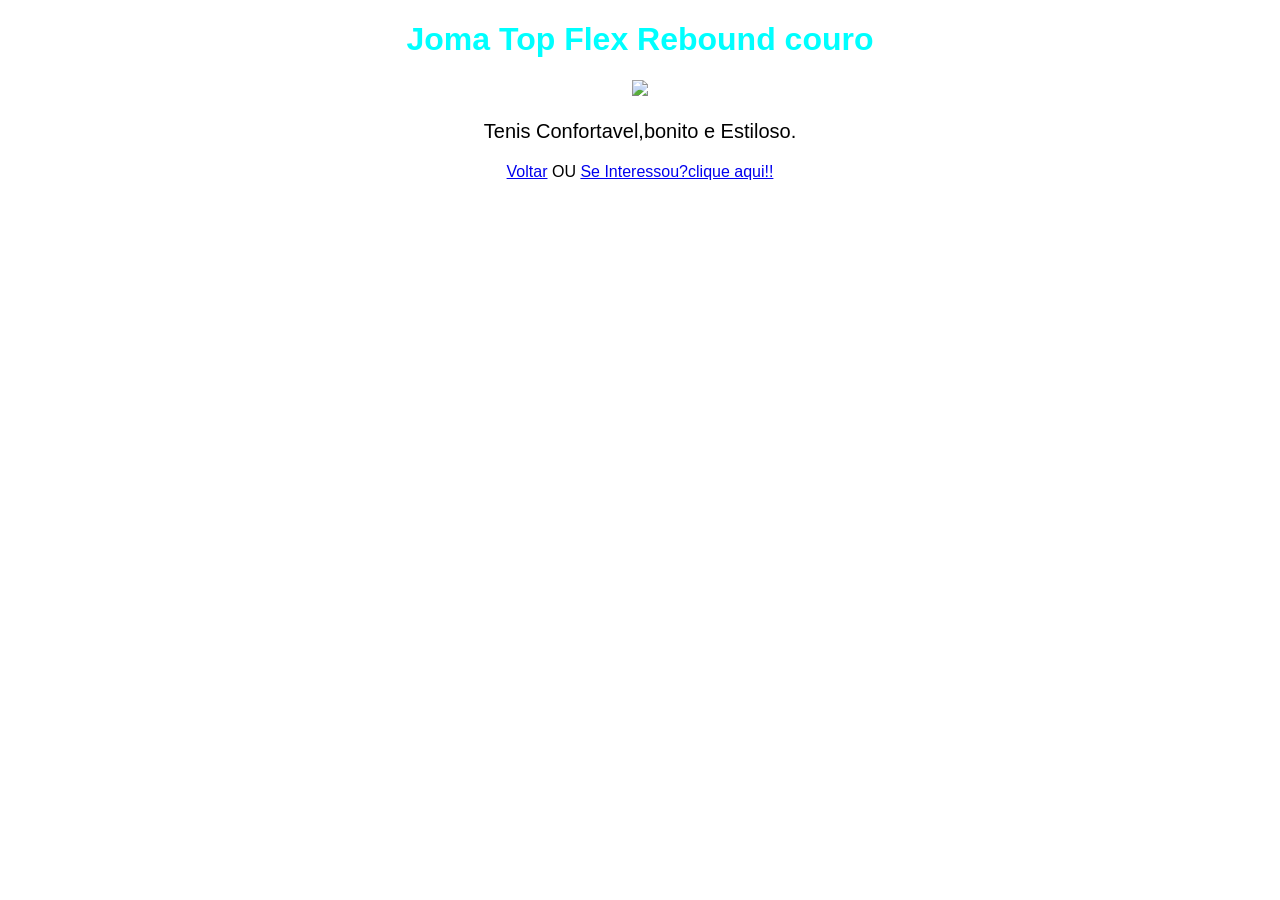
==== joma1.html @ e1662ef2 "Add files via upload" ====
<!DOCTYPE html>
<head>
<title>Joma Top Flex Rebound</title>
<link rel="stylesheet" href="style.css">
</head>

<body>

<header>
<h1>Joma Top Flex Rebound  couro</h1>
</header>

<section class="produto">

<img src="https://http2.mlstatic.com/D_NQ_NP_2X_852414-MLB95479228769_102025-F-chuteira-futsal-joma-top-flex-rebound-25-pro-couro-original.webp" width="300">
<p>Tenis Confortavel,bonito e Estiloso.</p>

<a href="teste exemplo.html">Voltar</a> OU
<a href="https://produto.mercadolivre.com.br/MLB-4026045411-chuteira-futsal-joma-top-flex-rebound-25-pro-couro-original-_JM?searchVariation=191949812313#is_advertising=true&searchVariation=191949812313&backend_model=search-backend&position=2&search_layout=grid&type=pad&tracking_id=6c67c729-da04-463f-952f-108bd6f53754&ad_domain=VQCATCORE_LST&ad_position=2&ad_click_id=YTg5NjMxOTctZTJkNi00ZjhjLWEwYTYtMDM3MjE3NTAwZTMx" target="_blank">
Se Interessou?clique aqui!!
</a>
---- style.css ----
body {
    background-color: white;
    color: black;
    font-family: Arial;
    text-align: center;
}

h1 {
    color: cyan;
}

p {
    font-size: 20px;
}
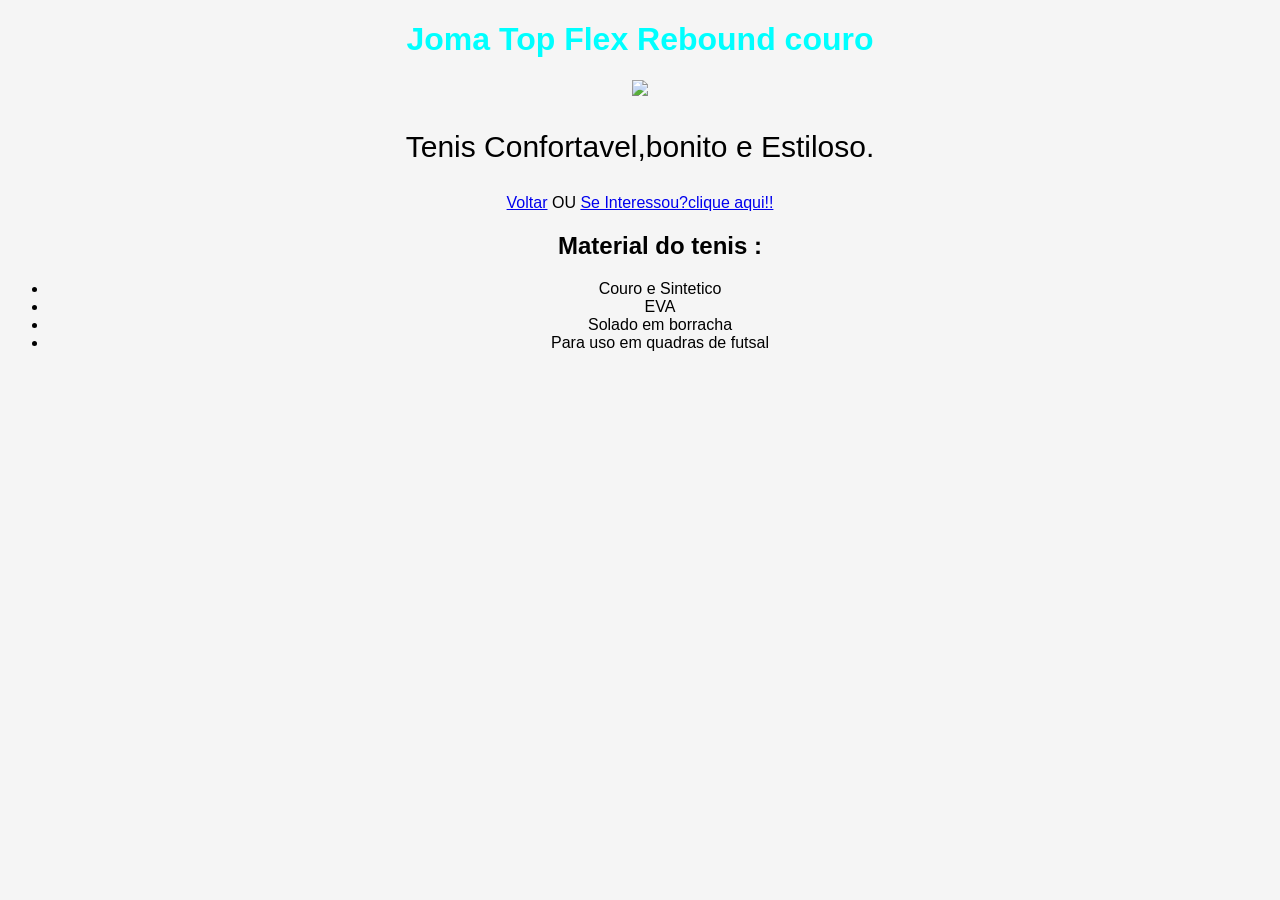
==== commit d4458a3a: "Add files via upload" ====
--- a/joma1.html
+++ b/joma1.html
@@ -15,7 +15,14 @@
 <img src="https://http2.mlstatic.com/D_NQ_NP_2X_852414-MLB95479228769_102025-F-chuteira-futsal-joma-top-flex-rebound-25-pro-couro-original.webp" width="300">
 <p>Tenis Confortavel,bonito e Estiloso.</p>
 
-<a href="teste exemplo.html">Voltar</a> OU
+<a href="index.html">Voltar</a> OU
 <a href="https://produto.mercadolivre.com.br/MLB-4026045411-chuteira-futsal-joma-top-flex-rebound-25-pro-couro-original-_JM?searchVariation=191949812313#is_advertising=true&searchVariation=191949812313&backend_model=search-backend&position=2&search_layout=grid&type=pad&tracking_id=6c67c729-da04-463f-952f-108bd6f53754&ad_domain=VQCATCORE_LST&ad_position=2&ad_click_id=YTg5NjMxOTctZTJkNi00ZjhjLWEwYTYtMDM3MjE3NTAwZTMx" target="_blank">
 Se Interessou?clique aqui!!
-</a>+</a>
+<ul>
+    <h2>Material do tenis :</h2>
+  <li>Couro e Sintetico</li>
+  <li>EVA</li>
+  <li>Solado em borracha</li>
+  <li>Para uso em quadras de futsal</li>
+</ul>  
--- a/style.css
+++ b/style.css
@@ -1,5 +1,5 @@
 body {
-    background-color: white;
+    background-color: whitesmoke;
     color: black;
     font-family: Arial;
     text-align: center;
@@ -10,5 +10,5 @@
 }
 
 p {
-    font-size: 20px;
-}+    font-size: 30px;
+}
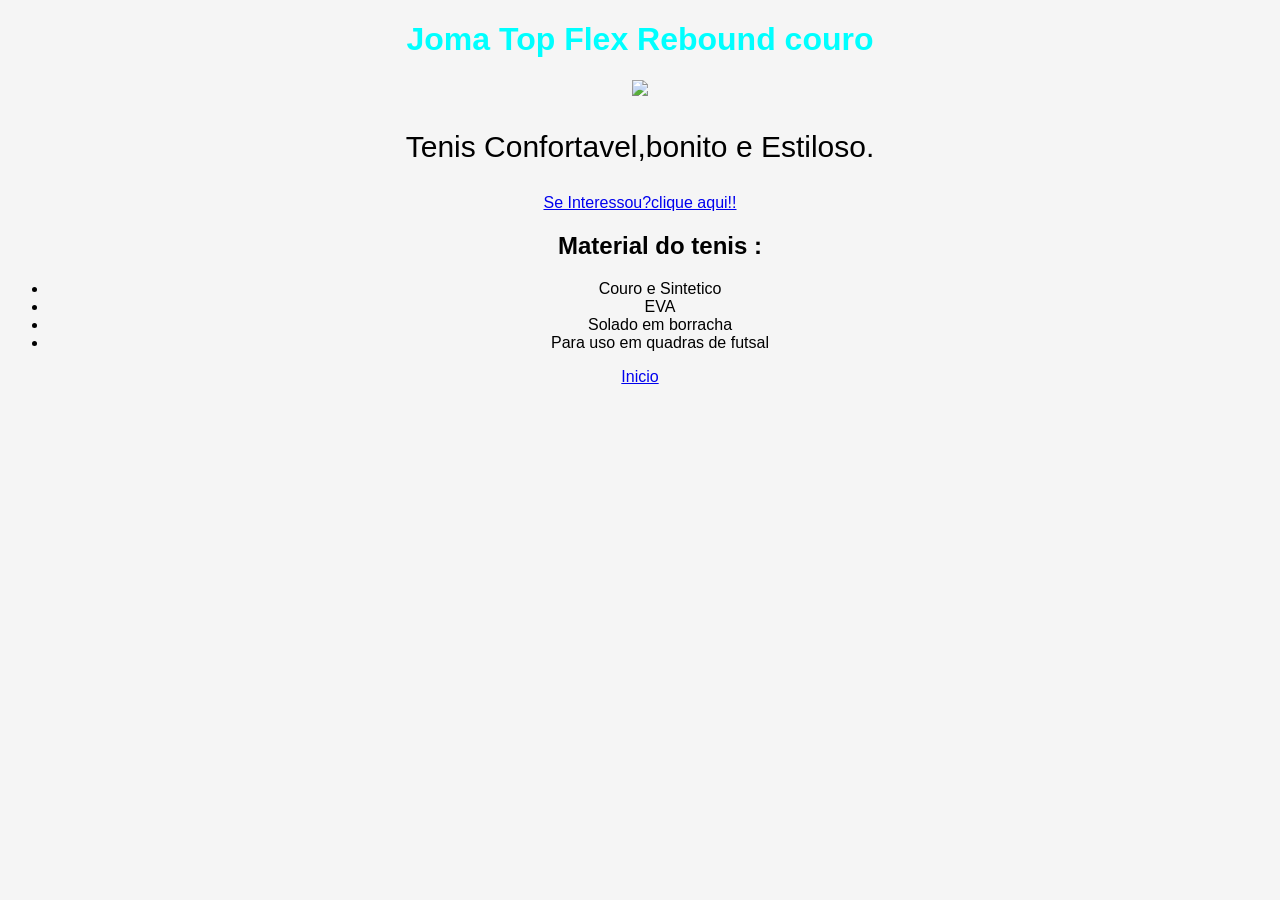
==== commit 090c97f4: "Add files via upload" ====
--- a/joma1.html
+++ b/joma1.html
@@ -1,28 +1,33 @@
-<!DOCTYPE html>
-<head>
-<title>Joma Top Flex Rebound</title>
-<link rel="stylesheet" href="style.css">
-</head>
-
-<body>
-
-<header>
-<h1>Joma Top Flex Rebound  couro</h1>
-</header>
-
-<section class="produto">
-
-<img src="https://http2.mlstatic.com/D_NQ_NP_2X_852414-MLB95479228769_102025-F-chuteira-futsal-joma-top-flex-rebound-25-pro-couro-original.webp" width="300">
-<p>Tenis Confortavel,bonito e Estiloso.</p>
-
-<a href="index.html">Voltar</a> OU
-<a href="https://produto.mercadolivre.com.br/MLB-4026045411-chuteira-futsal-joma-top-flex-rebound-25-pro-couro-original-_JM?searchVariation=191949812313#is_advertising=true&searchVariation=191949812313&backend_model=search-backend&position=2&search_layout=grid&type=pad&tracking_id=6c67c729-da04-463f-952f-108bd6f53754&ad_domain=VQCATCORE_LST&ad_position=2&ad_click_id=YTg5NjMxOTctZTJkNi00ZjhjLWEwYTYtMDM3MjE3NTAwZTMx" target="_blank">
-Se Interessou?clique aqui!!
-</a>
-<ul>
-    <h2>Material do tenis :</h2>
-  <li>Couro e Sintetico</li>
-  <li>EVA</li>
-  <li>Solado em borracha</li>
-  <li>Para uso em quadras de futsal</li>
-</ul>  
+<!DOCTYPE html>
+<head>
+<title>Joma Top Flex Rebound</title>
+<link rel="stylesheet" href="style.css">
+</head>
+
+<body>
+
+<header>
+<h1>Joma Top Flex Rebound  couro</h1>
+</header>
+
+<section class="produto">
+
+<img src="https://http2.mlstatic.com/D_NQ_NP_2X_852414-MLB95479228769_102025-F-chuteira-futsal-joma-top-flex-rebound-25-pro-couro-original.webp" width="300">
+<p>Tenis Confortavel,bonito e Estiloso.</p>
+
+<a href="https://produto.mercadolivre.com.br/MLB-4026045411-chuteira-futsal-joma-top-flex-rebound-25-pro-couro-original-_JM?searchVariation=191949812313#is_advertising=true&searchVariation=191949812313&backend_model=search-backend&position=2&search_layout=grid&type=pad&tracking_id=6c67c729-da04-463f-952f-108bd6f53754&ad_domain=VQCATCORE_LST&ad_position=2&ad_click_id=YTg5NjMxOTctZTJkNi00ZjhjLWEwYTYtMDM3MjE3NTAwZTMx" target="_blank">
+Se Interessou?clique aqui!!
+</a>
+<ul>
+    <h2>Material do tenis :</h2>
+  <li>Couro e Sintetico</li>
+  <li>EVA</li>
+  <li>Solado em borracha</li>
+  <li>Para uso em quadras de futsal</li>
+</ul>  
+<nav>
+<a href="index.html">Inicio</a> 
+
+
+</body>
+</html>
--- a/style.css
+++ b/style.css
@@ -1,14 +1,16 @@
-body {
-    background-color: whitesmoke;
-    color: black;
-    font-family: Arial;
-    text-align: center;
-}
-
-h1 {
-    color: cyan;
-}
-
-p {
-    font-size: 30px;
-}
+body {
+    background-color: whitesmoke;
+    color: black;
+    font-family: Arial;
+    text-align: center;
+}
+
+h1 {
+    color: cyan;
+}
+
+p {
+    font-size: 30px;
+}
+
+
